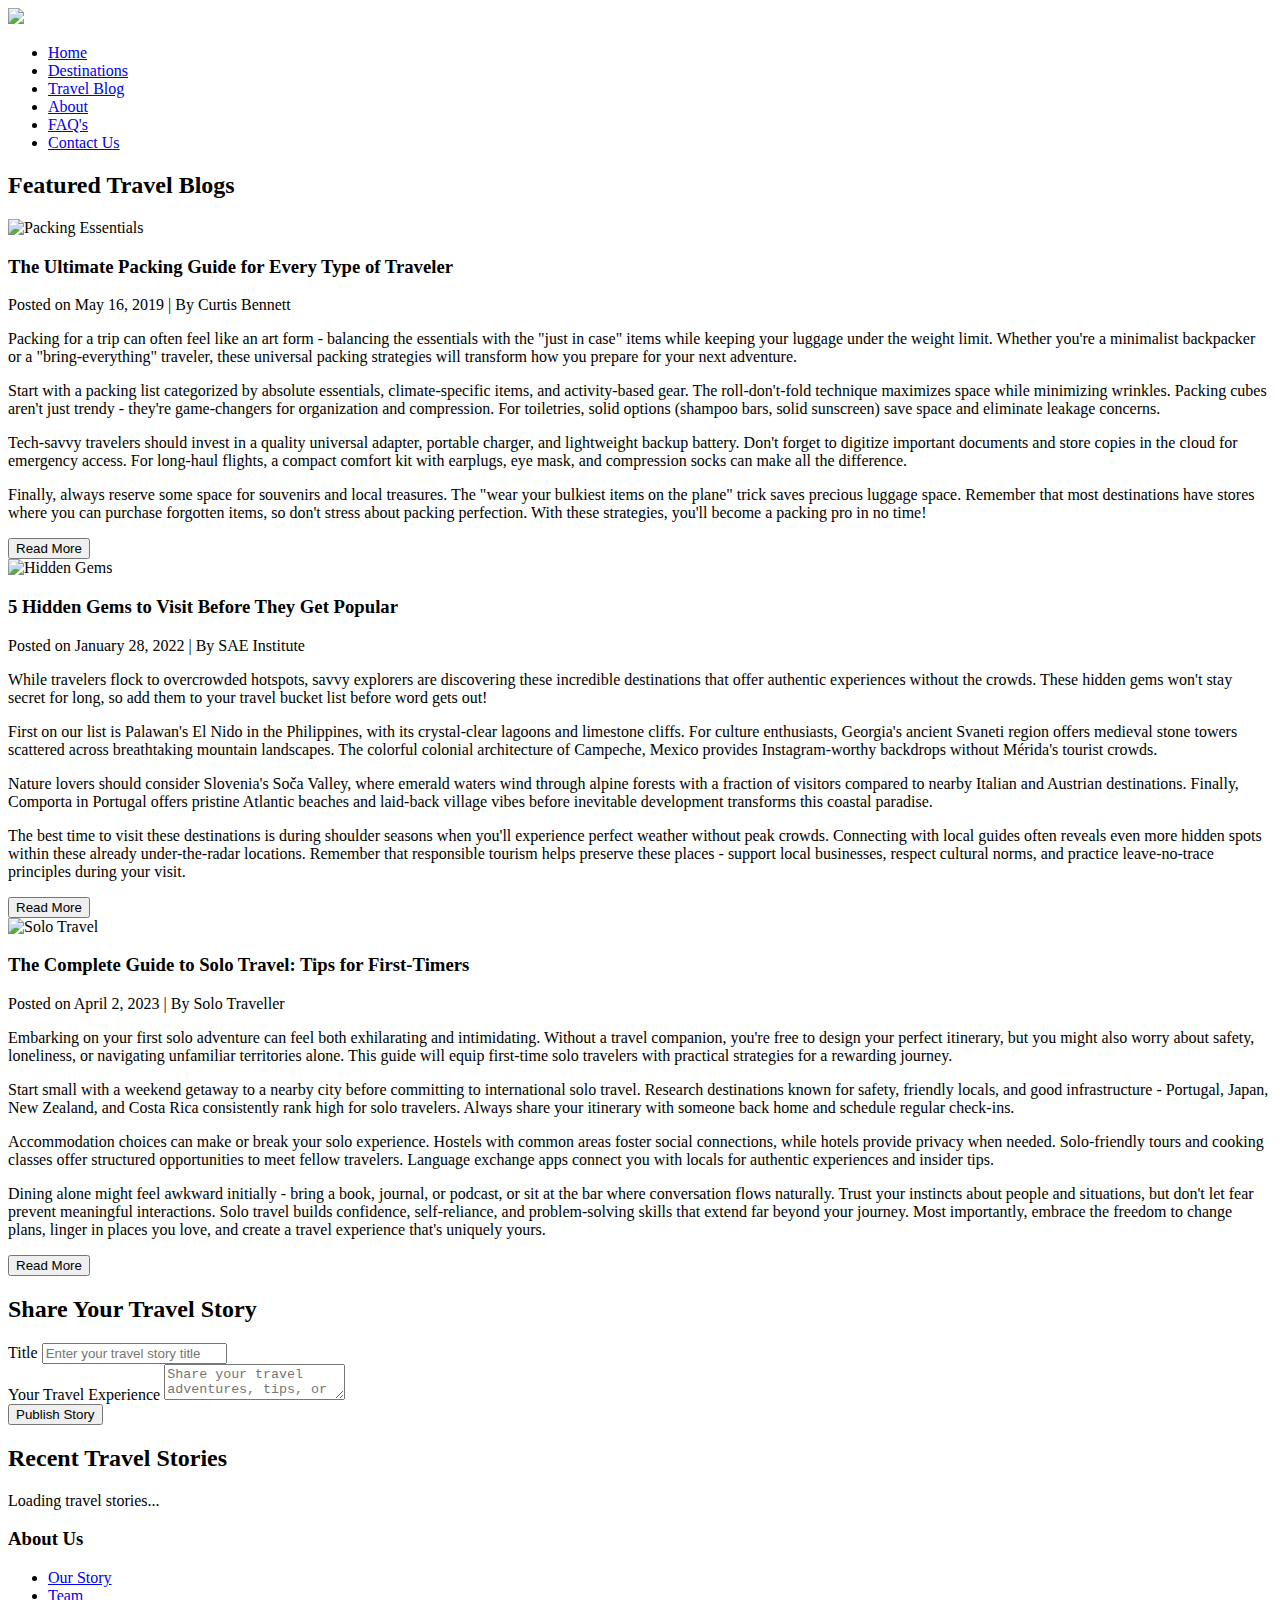
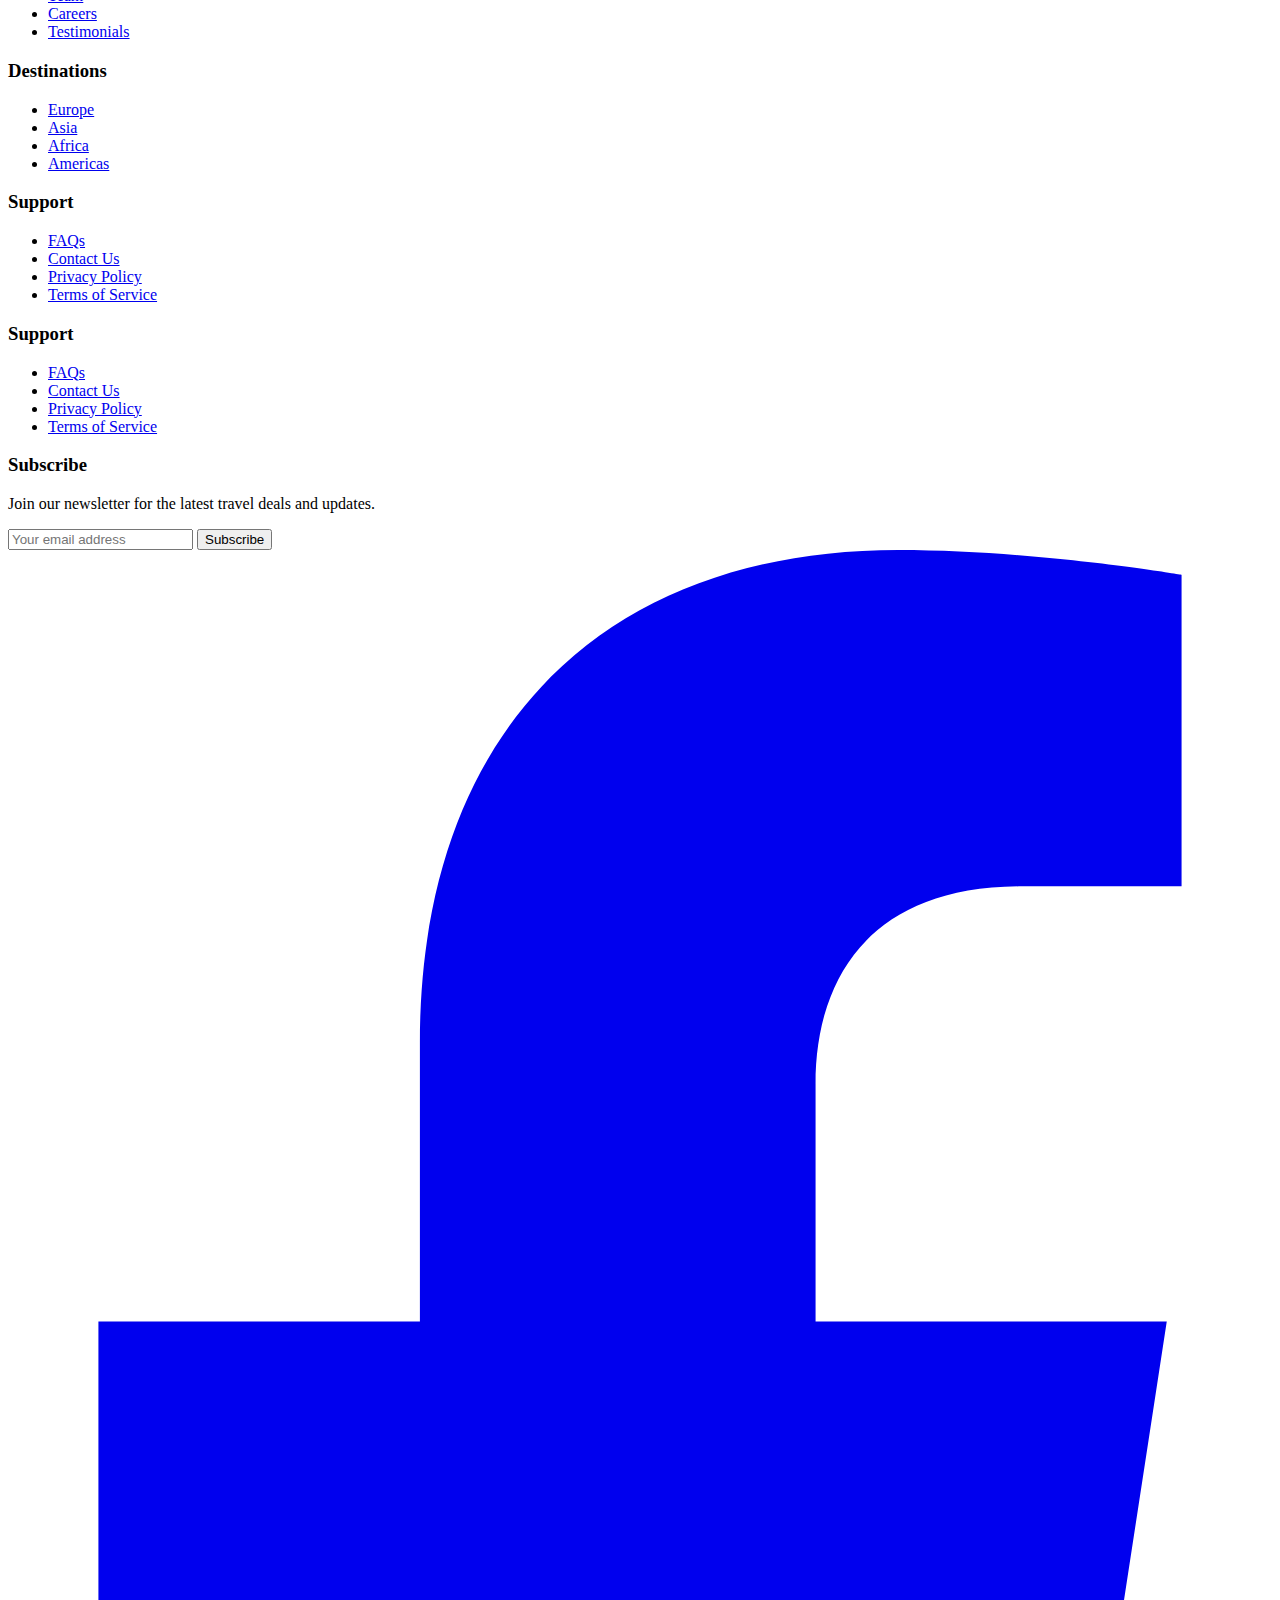
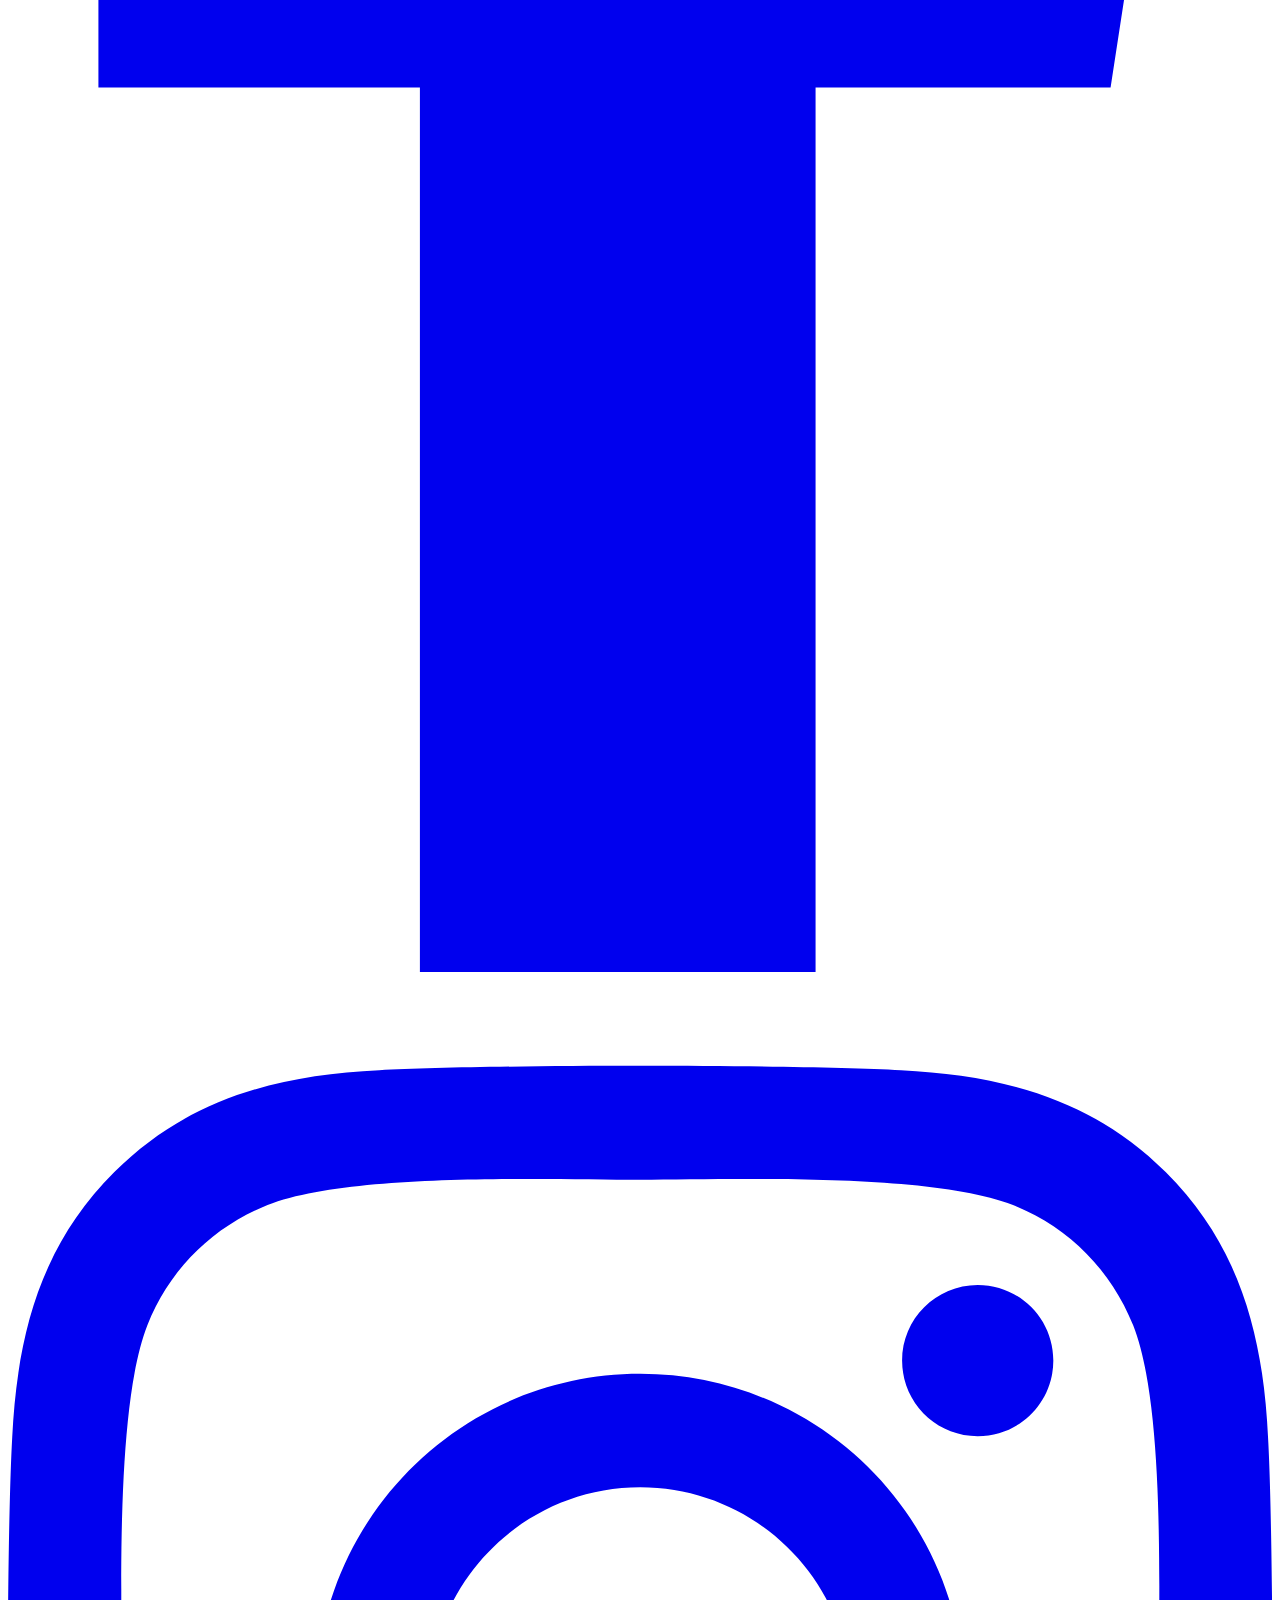
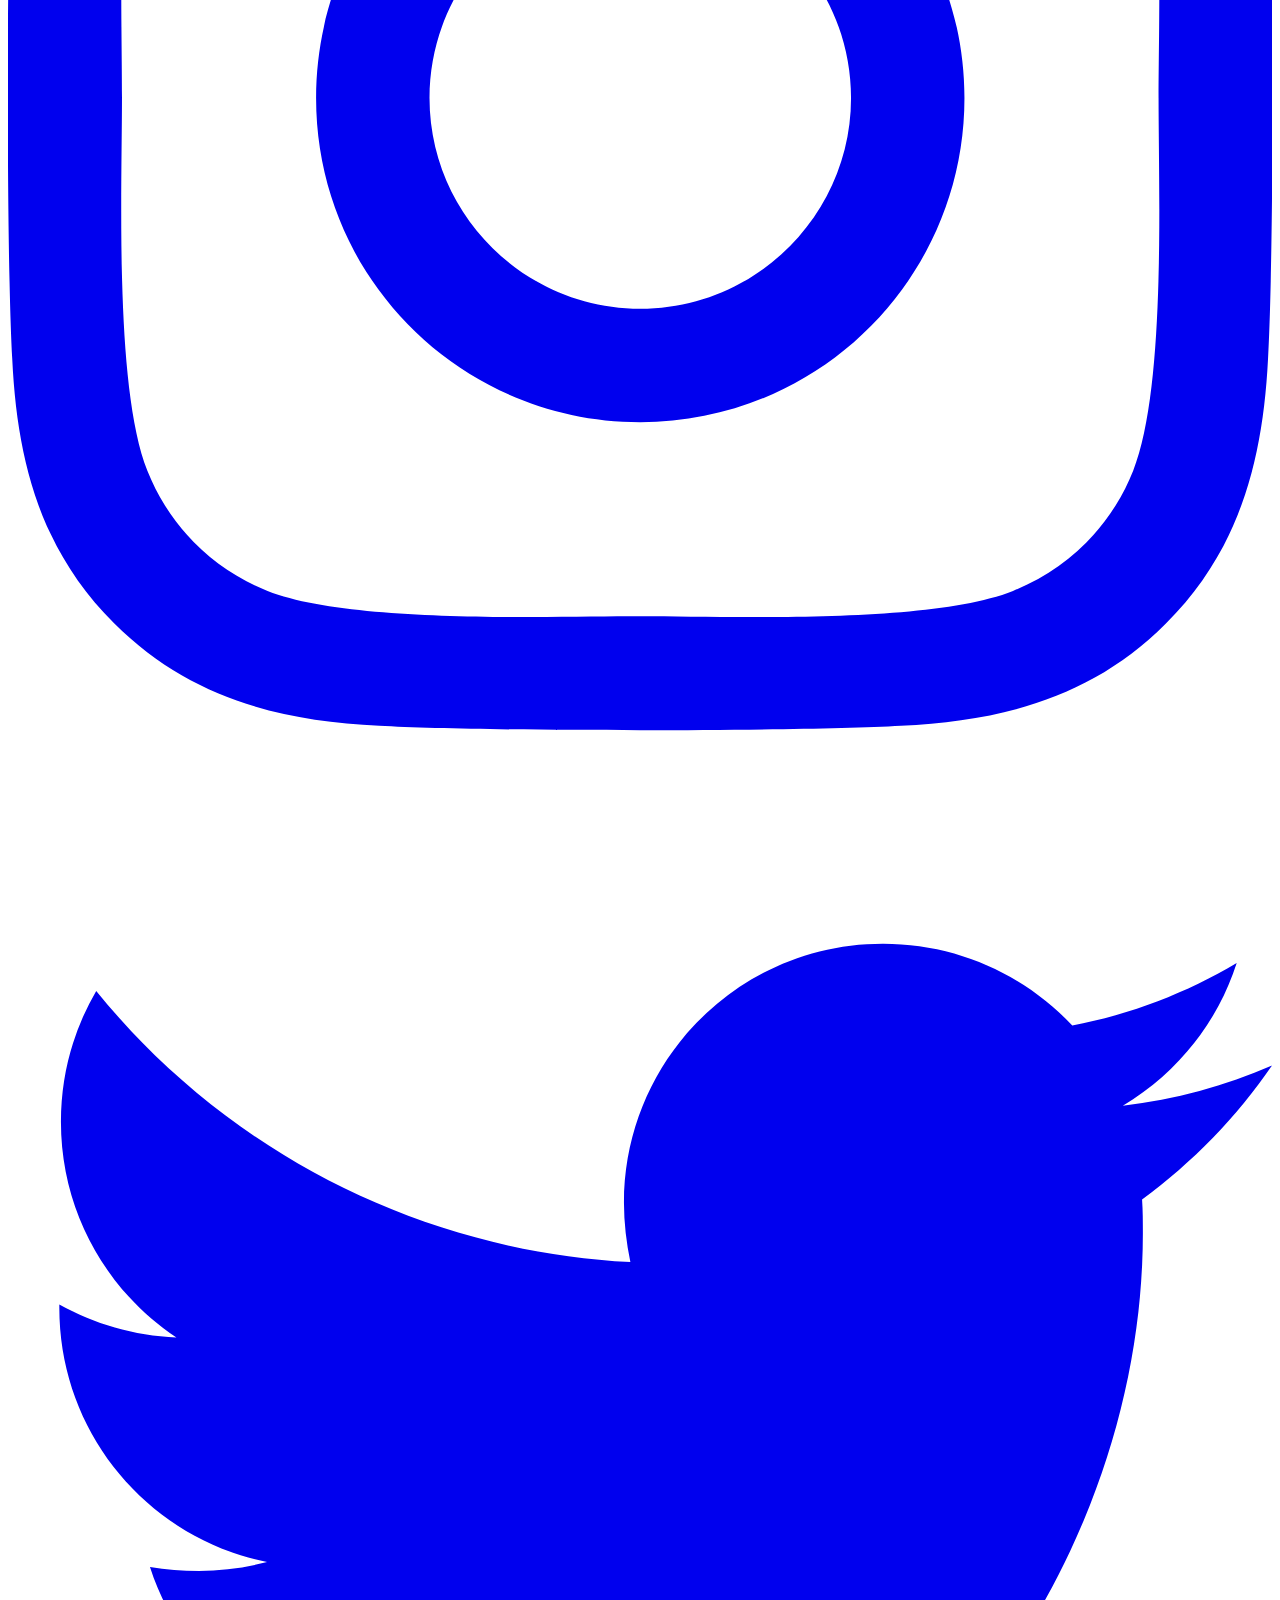
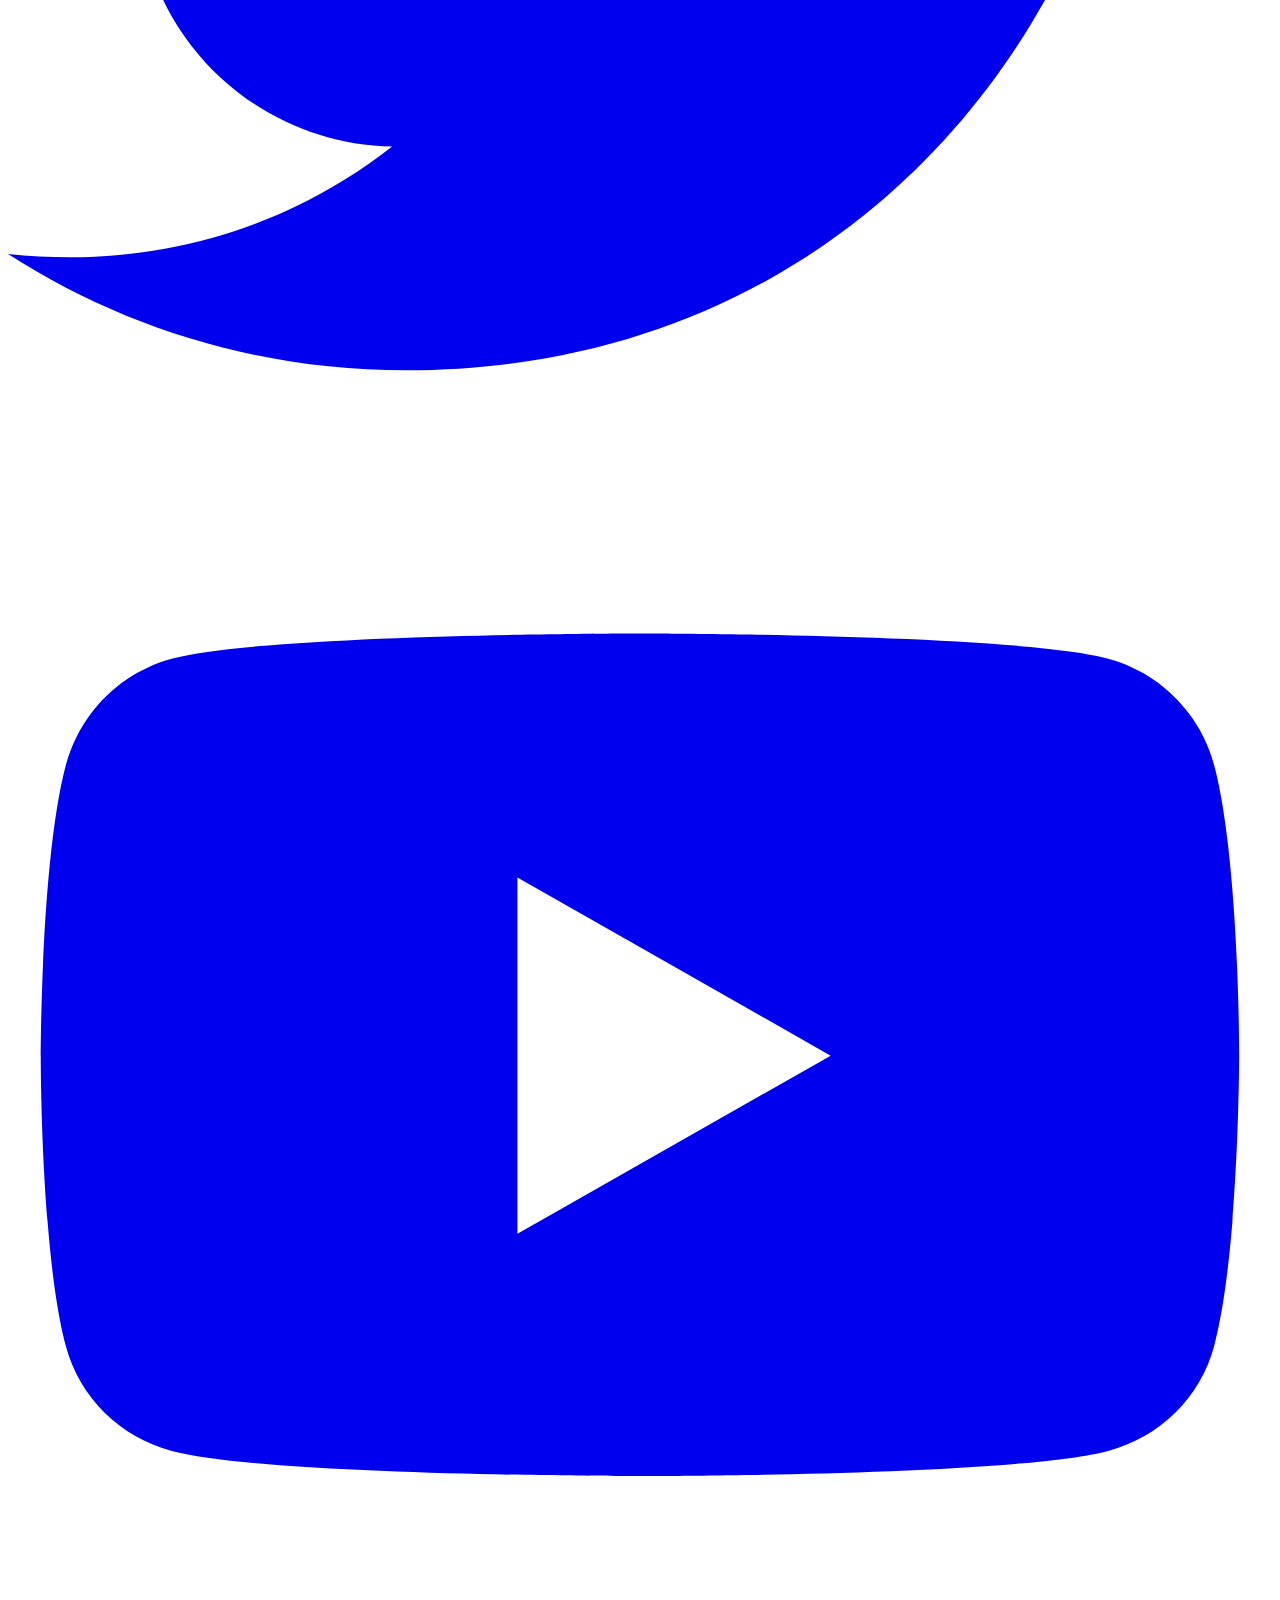
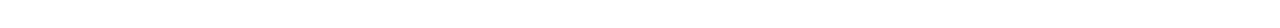
==== blog.html @ a81691a2 "Update blog.html" ====
<!DOCTYPE html>
<html lang="en">
<head>
    <meta charset="UTF-8">
    <meta name="viewport" content="width=device-width, initial-scale=1.0">
    <link rel="stylesheet" href="blog.css">
    <script src="jquery.js"></script>
    <link href='https://fonts.googleapis.com/css?family=Droid Serif' rel='stylesheet'>
    <script src="nav.js"></script>
    <script src="themetoggle.js"></script>

    <title>Travel Planet - Blog</title>
</head>
<body>
    
<!-- NAV SECTION -->
 
<header>
    <div class="navbar">
        <div class="nav-content">
            <div class="logo"><img src="Images/logo.png"></div>

            <div class="hamburger-menu">
                <span></span>
                <span></span>
                <span></span>
            </div>
            
            <ul class="nav-links">
                <li><a href="home.html">Home</a></li>
                <li><a href="destinations.html">Destinations</a></li>
                <li><a class="active" href="blog.html">Travel Blog</a></li>
                <li><a href="aboutus.html">About</a></li>
                <li><a href="faq.html">FAQ's</a></li>
                <li class="contact-btn"><a href="contactus.html">Contact Us</a></li>
            </ul>
        </div>
    </div>
</header>

<div class="container">
    <section class="featured-articles">
        <h2 class="main-title">Featured Travel Blogs</h2>
        
        <!-- Article 1 -->
        <div class="article article-with-image">
            <div class="article-image left">
                <img src="Images/blog1.png" alt="Packing Essentials">
            </div>
            <div class="article-content">
                <h3>The Ultimate Packing Guide for Every Type of Traveler</h3>
                <div class="article-meta">Posted on May 16, 2019 | By Curtis Bennett</div>
                <div class="article-text collapsed" id="article1">
                    <p>Packing for a trip can often feel like an art form - balancing the essentials with the "just in case" items while keeping your luggage under the weight limit. Whether you're a minimalist backpacker or a "bring-everything" traveler, these universal packing strategies will transform how you prepare for your next adventure.</p>
                    <p>Start with a packing list categorized by absolute essentials, climate-specific items, and activity-based gear. The roll-don't-fold technique maximizes space while minimizing wrinkles. Packing cubes aren't just trendy - they're game-changers for organization and compression. For toiletries, solid options (shampoo bars, solid sunscreen) save space and eliminate leakage concerns.</p>
                    <p>Tech-savvy travelers should invest in a quality universal adapter, portable charger, and lightweight backup battery. Don't forget to digitize important documents and store copies in the cloud for emergency access. For long-haul flights, a compact comfort kit with earplugs, eye mask, and compression socks can make all the difference.</p>
                    <p>Finally, always reserve some space for souvenirs and local treasures. The "wear your bulkiest items on the plane" trick saves precious luggage space. Remember that most destinations have stores where you can purchase forgotten items, so don't stress about packing perfection. With these strategies, you'll become a packing pro in no time!</p>
                </div>
                <button class="read-more-btn" data-article="article1">Read More</button>
            </div>
        </div>
        
        <!-- Article 2 -->
        <div class="article article-with-image reverse">
            <div class="article-image right">
                <img src="Images/blog2.png" alt="Hidden Gems">
            </div>
            <div class="article-content">
                <h3>5 Hidden Gems to Visit Before They Get Popular</h3>
                <div class="article-meta">Posted on January 28, 2022 | By SAE Institute</div>
                <div class="article-text collapsed" id="article2">
                    <p>While travelers flock to overcrowded hotspots, savvy explorers are discovering these incredible destinations that offer authentic experiences without the crowds. These hidden gems won't stay secret for long, so add them to your travel bucket list before word gets out!</p>
                    <p>First on our list is Palawan's El Nido in the Philippines, with its crystal-clear lagoons and limestone cliffs. For culture enthusiasts, Georgia's ancient Svaneti region offers medieval stone towers scattered across breathtaking mountain landscapes. The colorful colonial architecture of Campeche, Mexico provides Instagram-worthy backdrops without Mérida's tourist crowds.</p>
                    <p>Nature lovers should consider Slovenia's Soča Valley, where emerald waters wind through alpine forests with a fraction of visitors compared to nearby Italian and Austrian destinations. Finally, Comporta in Portugal offers pristine Atlantic beaches and laid-back village vibes before inevitable development transforms this coastal paradise.</p>
                    <p>The best time to visit these destinations is during shoulder seasons when you'll experience perfect weather without peak crowds. Connecting with local guides often reveals even more hidden spots within these already under-the-radar locations. Remember that responsible tourism helps preserve these places - support local businesses, respect cultural norms, and practice leave-no-trace principles during your visit.</p>
                </div>
                <button class="read-more-btn" data-article="article2">Read More</button>
            </div>
        </div>
        
        <!-- Article 3 -->
        <div class="article article-with-image">
            <div class="article-image left">
                <img src="Images/blog3.png" alt="Solo Travel">
            </div>
            <div class="article-content">
                <h3>The Complete Guide to Solo Travel: Tips for First-Timers</h3>
                <div class="article-meta">Posted on April 2, 2023 | By Solo Traveller</div>
                <div class="article-text collapsed" id="article3">
                    <p>Embarking on your first solo adventure can feel both exhilarating and intimidating. Without a travel companion, you're free to design your perfect itinerary, but you might also worry about safety, loneliness, or navigating unfamiliar territories alone. This guide will equip first-time solo travelers with practical strategies for a rewarding journey.</p>
                    <p>Start small with a weekend getaway to a nearby city before committing to international solo travel. Research destinations known for safety, friendly locals, and good infrastructure - Portugal, Japan, New Zealand, and Costa Rica consistently rank high for solo travelers. Always share your itinerary with someone back home and schedule regular check-ins.</p>
                    <p>Accommodation choices can make or break your solo experience. Hostels with common areas foster social connections, while hotels provide privacy when needed. Solo-friendly tours and cooking classes offer structured opportunities to meet fellow travelers. Language exchange apps connect you with locals for authentic experiences and insider tips.</p>
                    <p>Dining alone might feel awkward initially - bring a book, journal, or podcast, or sit at the bar where conversation flows naturally. Trust your instincts about people and situations, but don't let fear prevent meaningful interactions. Solo travel builds confidence, self-reliance, and problem-solving skills that extend far beyond your journey. Most importantly, embrace the freedom to change plans, linger in places you love, and create a travel experience that's uniquely yours.</p>
                </div>
                <button class="read-more-btn" data-article="article3">Read More</button>
            </div>
        </div>
    </section>

    <!-- New Post Form -->
    <section class="new-post">
        <h2 class="section-title">Share Your Travel Story</h2>
        <form id="blogForm">
            <div class="form-group">
                <label for="title">Title</label>
                <input type="text" id="title" required placeholder="Enter your travel story title">
            </div>
            <div class="form-group">
                <label for="body">Your Travel Experience</label>
                <textarea id="body" required placeholder="Share your travel adventures, tips, or recommendations..."></textarea>
            </div>
            <button type="submit" class="submit-btn">Publish Story</button>
            <div id="responseMessage"></div>
        </form>
    </section>

    <!-- Recent Posts -->
    <section class="user-blog-posts">
        <h2 class="section-title">Recent Travel Stories</h2>
        <div id="blogPosts">
            <div class="loading">Loading travel stories...</div>
        </div>
    </section>
</div>

<!-- FOOTER SECTION -->

<footer>

    <div class="container">
        <div class="footer-content">
            <div class="footer-column">
                <h3>About Us</h3>
                <ul>
                  <li><a href="aboutus.html">Our Story</a></li>
                  <li><a href="aboutus.html">Team</a></li>
                  <li><a href="#">Careers</a></li>
                  <li><a href="#">Testimonials</a></li>
                </ul>
            </div>
            <div class="footer-column">
                <h3>Destinations</h3>
                <ul>
                    <li><a href="destinations.html">Europe</a></li>
                    <li><a href="destinations.html">Asia</a></li>
                    <li><a href="destinations.html">Africa</a></li>
                    <li><a href="destinations.html">Americas</a></li>
                </ul>
            </div>
            <div class="footer-column">
                <h3>Support</h3>
                <ul>
                  <li><a href="faq.html">FAQs</a></li>
                  <li><a href="contactus.html">Contact Us</a></li>
                    <li><a href="#">Privacy Policy</a></li>
                    <li><a href="#">Terms of Service</a></li>
                </ul>
            </div>
            <div class="footer-column">
                <h3>Support</h3>
                <ul>
                    <li><a href="#">FAQs</a></li>
                    <li><a href="#">Contact Us</a></li>
                    <li><a href="#">Privacy Policy</a></li>
                    <li><a href="#">Terms of Service</a></li>
                </ul>
            </div>
            <div class="footer-column">
                <h3>Subscribe</h3>
                <p>Join our newsletter for the latest travel deals and updates.</p>
                <form id="newsletter-form">
                    <input type="email" id="newsletter-email" placeholder="Your email address" required>
                    <button type="submit">Subscribe</button>
                </form>
                <div class="social-links">
                    <a href="https://www.facebook.com/" aria-label="Facebook">
                        <svg xmlns="http://www.w3.org/2000/svg" viewBox="0 0 320 512" class="social-icon">
                            <path fill="currentColor" d="M279.14 288l14.22-92.66h-88.91v-60.13c0-25.35 12.42-50.06 52.24-50.06h40.42V6.26S260.43 0 225.36 0c-73.22 0-121.08 44.38-121.08 124.72v70.62H22.89V288h81.39v224h100.17V288z"/>
                        </svg>
                    </a>
                    <a href="https://www.instagram.com/" aria-label="Instagram">
                        <svg xmlns="http://www.w3.org/2000/svg" viewBox="0 0 448 512" class="social-icon">
                            <path fill="currentColor" d="M224.1 141c-63.6 0-114.9 51.3-114.9 114.9s51.3 114.9 114.9 114.9S339 319.5 339 255.9 287.7 141 224.1 141zm0 189.6c-41.1 0-74.7-33.5-74.7-74.7s33.5-74.7 74.7-74.7 74.7 33.5 74.7 74.7-33.6 74.7-74.7 74.7zm146.4-194.3c0 14.9-12 26.8-26.8 26.8-14.9 0-26.8-12-26.8-26.8s12-26.8 26.8-26.8 26.8 12 26.8 26.8zm76.1 27.2c-1.7-35.9-9.9-67.7-36.2-93.9-26.2-26.2-58-34.4-93.9-36.2-37-2.1-147.9-2.1-184.9 0-35.8 1.7-67.6 9.9-93.9 36.1s-34.4 58-36.2 93.9c-2.1 37-2.1 147.9 0 184.9 1.7 35.9 9.9 67.7 36.2 93.9s58 34.4 93.9 36.2c37 2.1 147.9 2.1 184.9 0 35.9-1.7 67.7-9.9 93.9-36.2 26.2-26.2 34.4-58 36.2-93.9 2.1-37 2.1-147.8 0-184.8zM398.8 388c-7.8 19.6-22.9 34.7-42.6 42.6-29.5 11.7-99.5 9-132.1 9s-102.7 2.6-132.1-9c-19.6-7.8-34.7-22.9-42.6-42.6-11.7-29.5-9-99.5-9-132.1s-2.6-102.7 9-132.1c7.8-19.6 22.9-34.7 42.6-42.6 29.5-11.7 99.5-9 132.1-9s102.7-2.6 132.1 9c19.6 7.8 34.7 22.9 42.6 42.6 11.7 29.5 9 99.5 9 132.1s2.7 102.7-9 132.1z"/>
                        </svg>
                    </a>
                    <a href="https://www.twitter.com/" aria-label="Twitter">
                        <svg xmlns="http://www.w3.org/2000/svg" viewBox="0 0 512 512" class="social-icon">
                            <path fill="currentColor" d="M459.37 151.716c.325 4.548.325 9.097.325 13.645 0 138.72-105.583 298.558-298.558 298.558-59.452 0-114.68-17.219-161.137-47.106 8.447.974 16.568 1.299 25.34 1.299 49.055 0 94.213-16.568 130.274-44.832-46.132-.975-84.792-31.188-98.112-72.772 6.498.974 12.995 1.624 19.818 1.624 9.421 0 18.843-1.3 27.614-3.573-48.081-9.747-84.143-51.98-84.143-102.985v-1.299c13.969 7.797 30.214 12.67 47.431 13.319-28.264-18.843-46.781-51.005-46.781-87.391 0-19.492 5.197-37.36 14.294-52.954 51.655 63.675 129.3 105.258 216.365 109.807-1.624-7.797-2.599-15.918-2.599-24.04 0-57.828 46.782-104.934 104.934-104.934 30.213 0 57.502 12.67 76.67 33.137 23.715-4.548 46.456-13.32 66.599-25.34-7.798 24.366-24.366 44.833-46.132 57.827 21.117-2.273 41.584-8.122 60.426-16.243-14.292 20.791-32.161 39.308-52.628 54.253z"/>
                        </svg>
                    </a>
                    <a href="https://www.youtube.com/" aria-label="YouTube">
                        <svg xmlns="http://www.w3.org/2000/svg" viewBox="0 0 576 512" class="social-icon">
                            <path fill="currentColor" d="M549.655 124.083c-6.281-23.65-24.787-42.276-48.284-48.597C458.781 64 288 64 288 64S117.22 64 74.629 75.486c-23.497 6.322-42.003 24.947-48.284 48.597-11.412 42.867-11.412 132.305-11.412 132.305s0 89.438 11.412 132.305c6.281 23.65 24.787 41.5 48.284 47.821C117.22 448 288 448 288 448s170.78 0 213.371-11.486c23.497-6.321 42.003-24.171 48.284-47.821 11.412-42.867 11.412-132.305 11.412-132.305s0-89.438-11.412-132.305zm-317.51 213.508V175.185l142.739 81.205-142.739 81.201z"/>
                        </svg>
                    </a>
                </div>
            </div>
        </div>
    </div>

</footer>
    
    <script src="blog.js"></script>

</body>
</html>
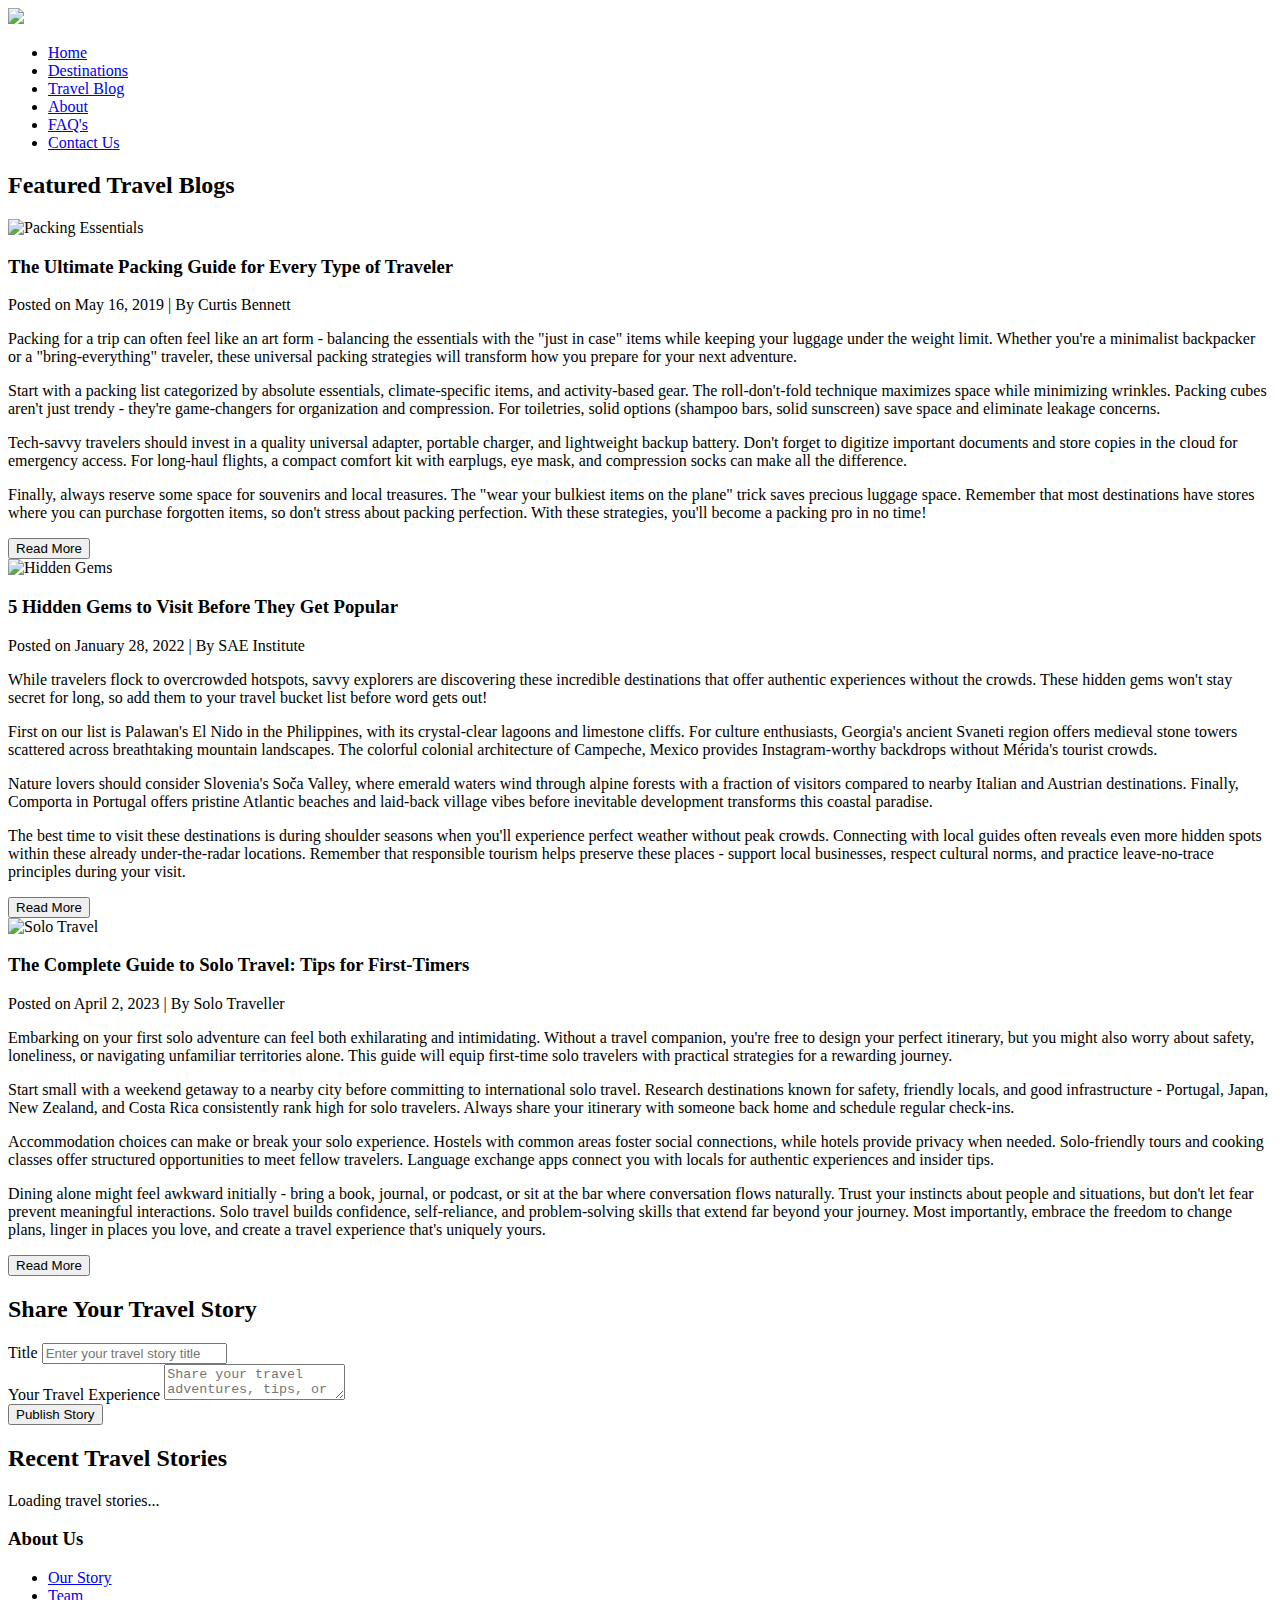
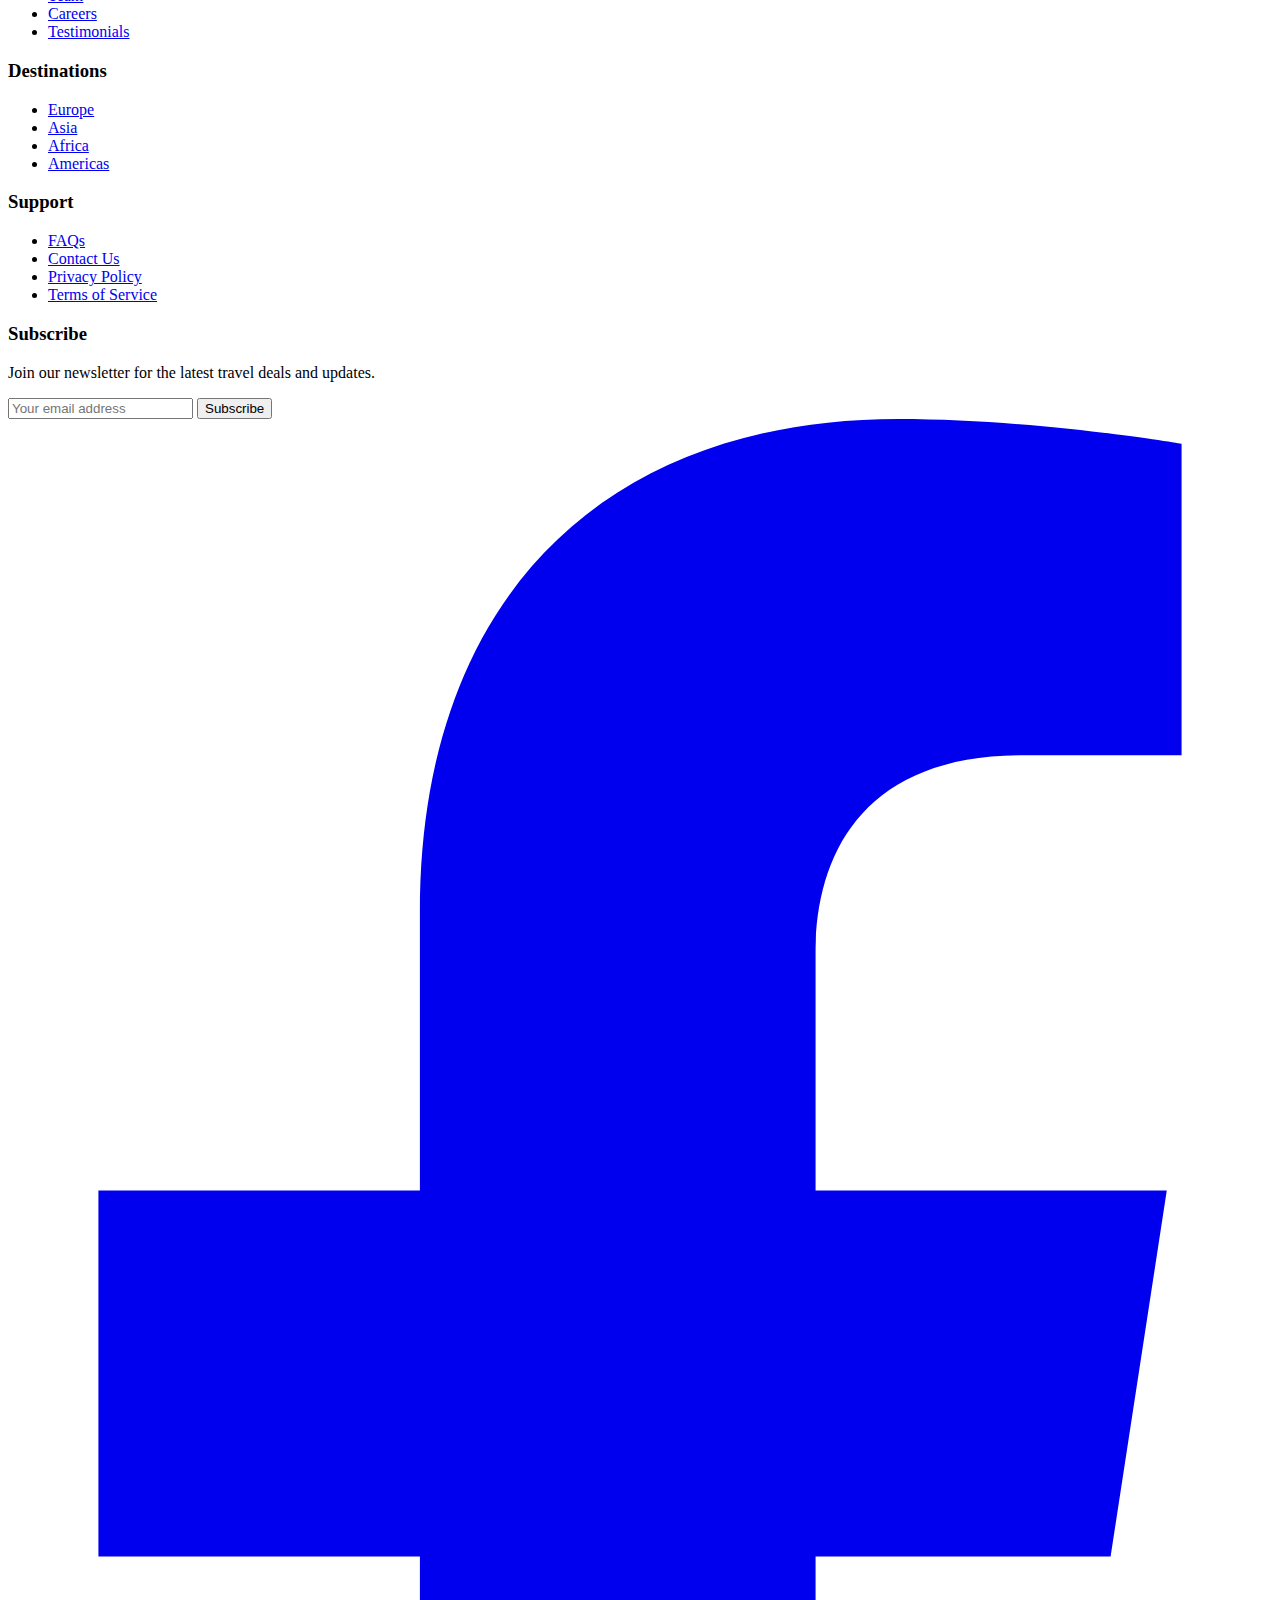
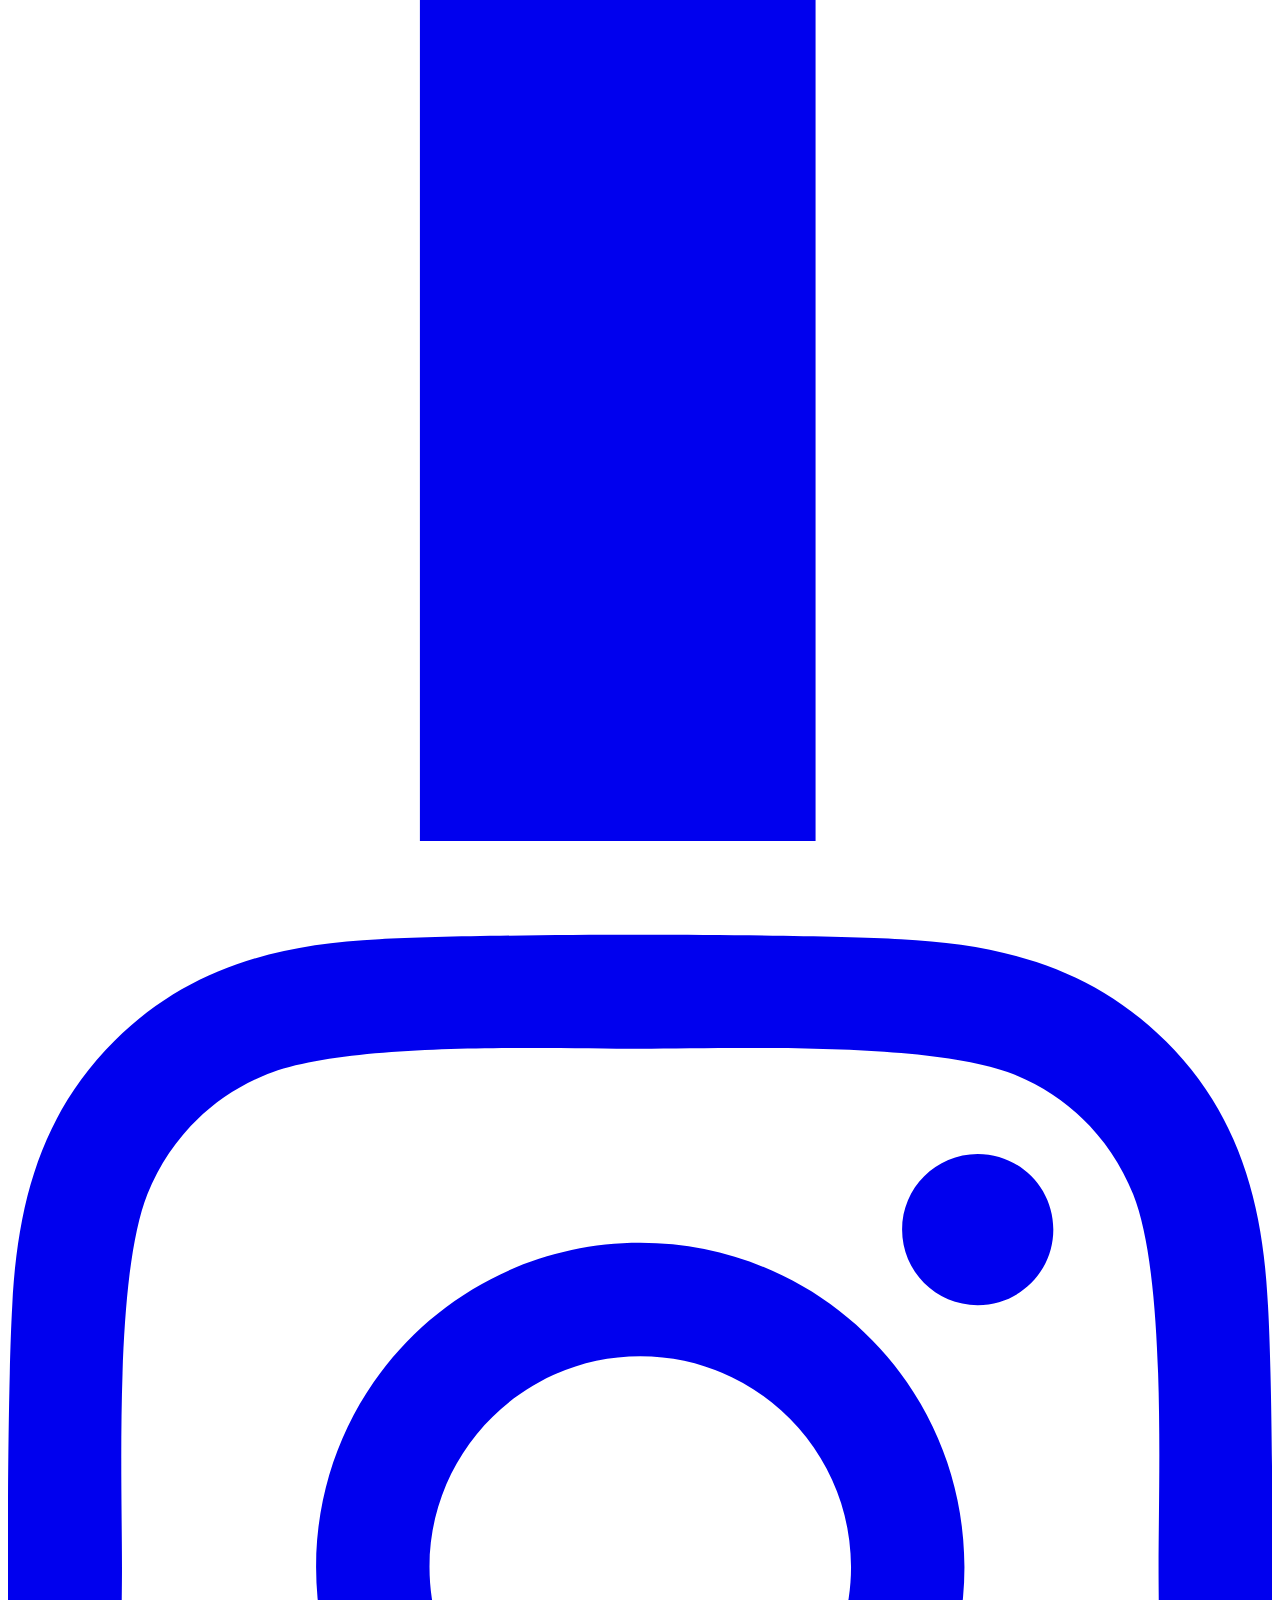
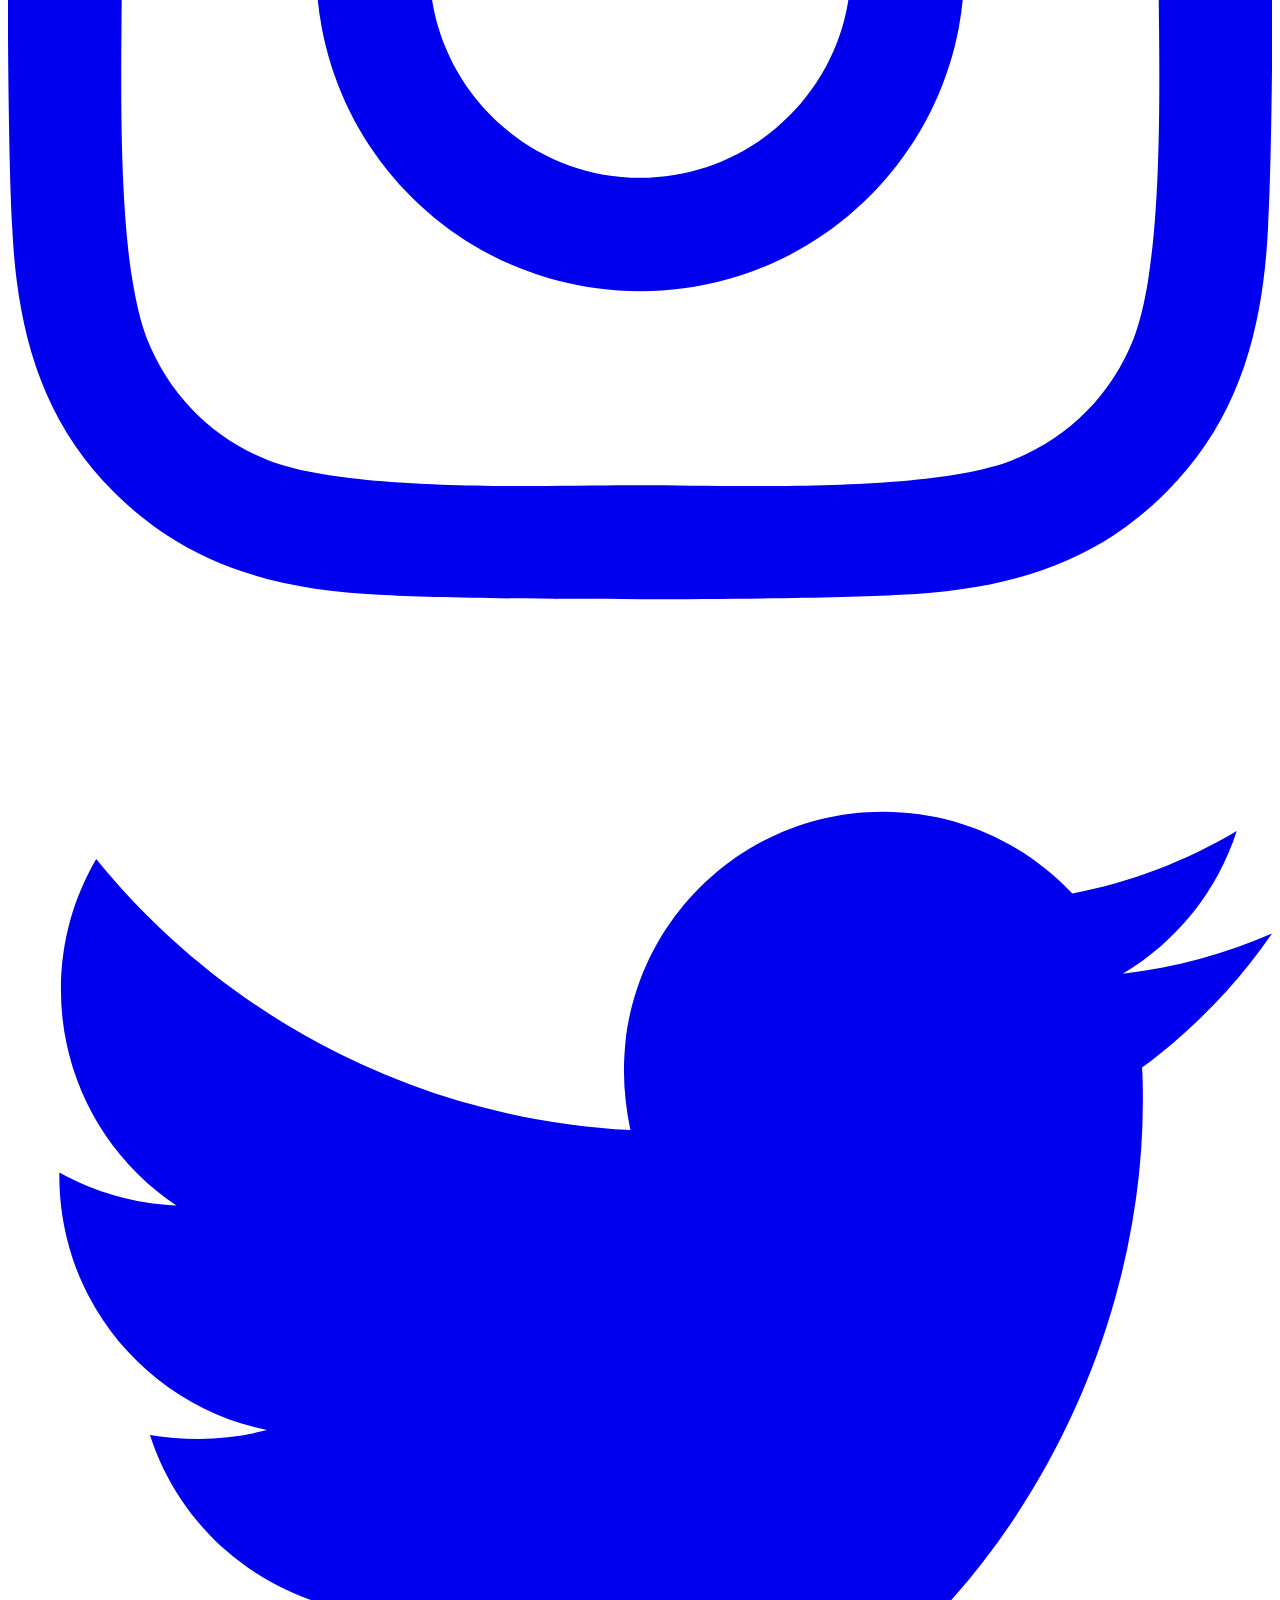
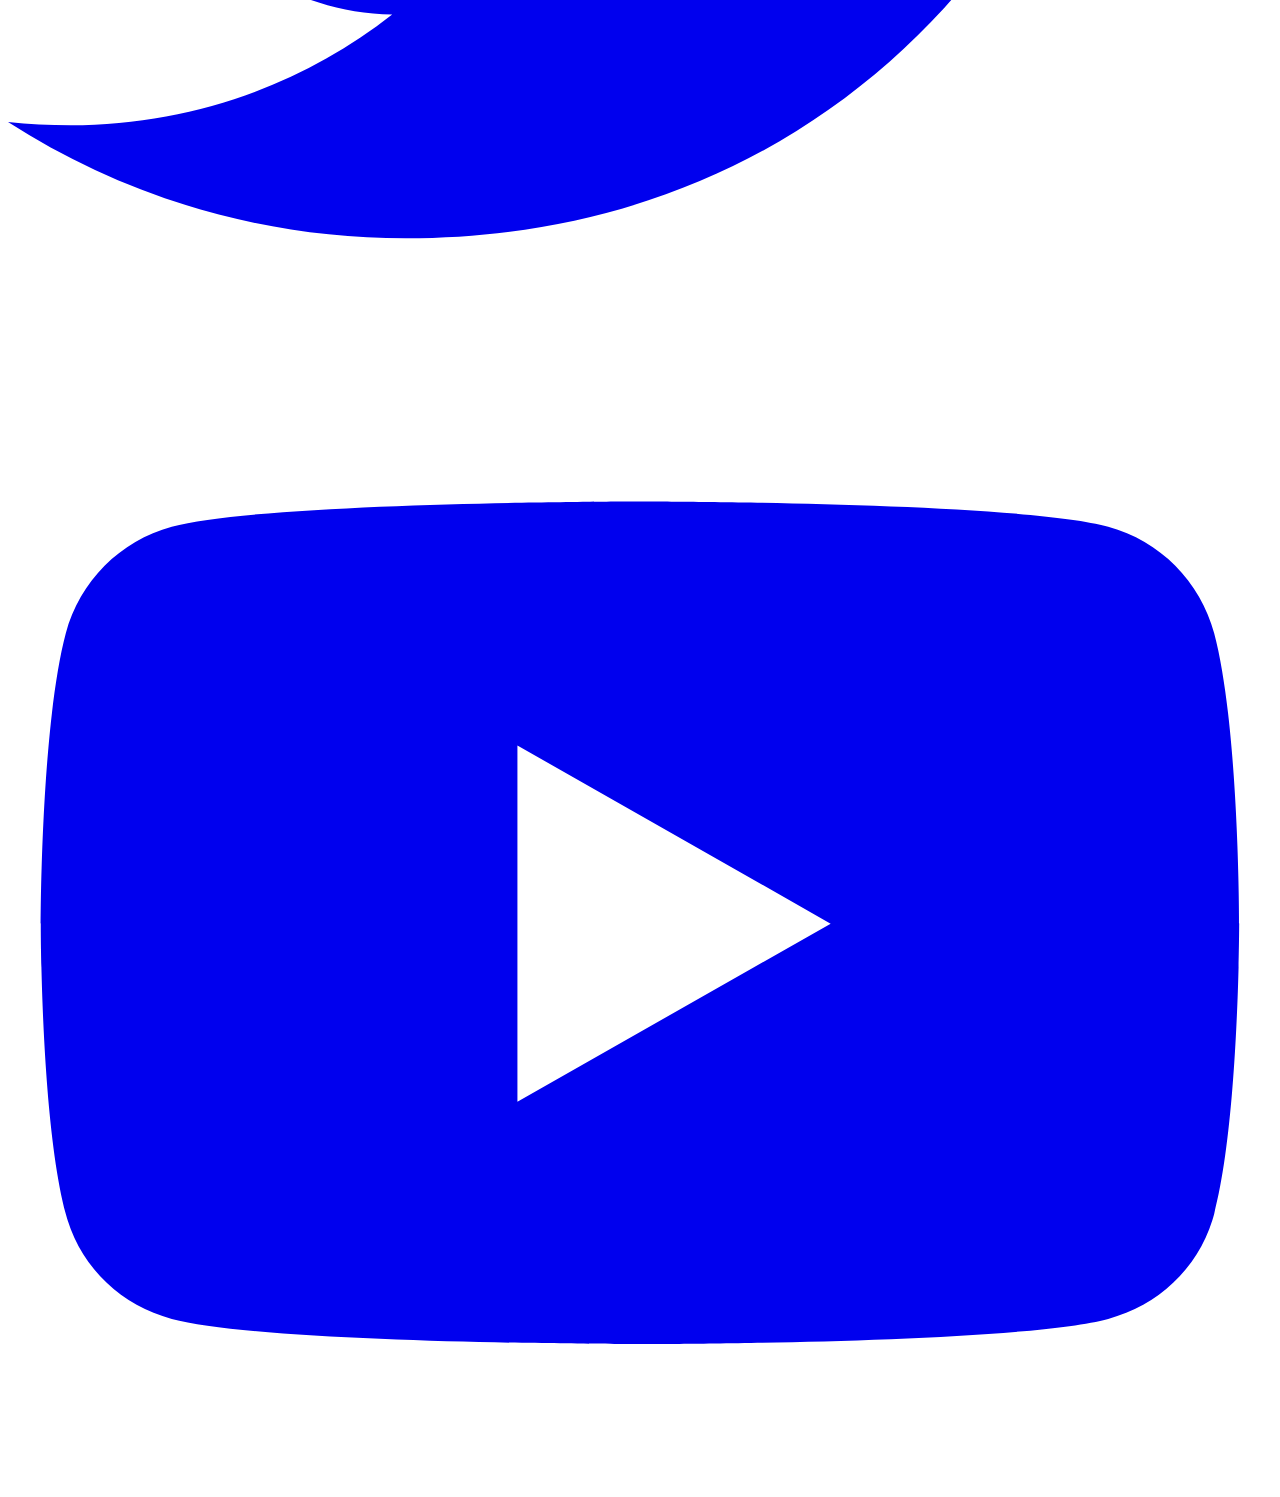
==== commit 5230f335: "Update blog.html" ====
--- a/blog.html
+++ b/blog.html
@@ -157,15 +157,6 @@
                 </ul>
             </div>
             <div class="footer-column">
-                <h3>Support</h3>
-                <ul>
-                    <li><a href="#">FAQs</a></li>
-                    <li><a href="#">Contact Us</a></li>
-                    <li><a href="#">Privacy Policy</a></li>
-                    <li><a href="#">Terms of Service</a></li>
-                </ul>
-            </div>
-            <div class="footer-column">
                 <h3>Subscribe</h3>
                 <p>Join our newsletter for the latest travel deals and updates.</p>
                 <form id="newsletter-form">
@@ -173,22 +164,22 @@
                     <button type="submit">Subscribe</button>
                 </form>
                 <div class="social-links">
-                    <a href="https://www.facebook.com/" aria-label="Facebook">
+                    <a href="https://www.facebook.com" aria-label="Facebook" target="_blank">
                         <svg xmlns="http://www.w3.org/2000/svg" viewBox="0 0 320 512" class="social-icon">
                             <path fill="currentColor" d="M279.14 288l14.22-92.66h-88.91v-60.13c0-25.35 12.42-50.06 52.24-50.06h40.42V6.26S260.43 0 225.36 0c-73.22 0-121.08 44.38-121.08 124.72v70.62H22.89V288h81.39v224h100.17V288z"/>
                         </svg>
                     </a>
-                    <a href="https://www.instagram.com/" aria-label="Instagram">
+                    <a href="https://www.instagram.com" aria-label="Instagram" target="_blank">
                         <svg xmlns="http://www.w3.org/2000/svg" viewBox="0 0 448 512" class="social-icon">
                             <path fill="currentColor" d="M224.1 141c-63.6 0-114.9 51.3-114.9 114.9s51.3 114.9 114.9 114.9S339 319.5 339 255.9 287.7 141 224.1 141zm0 189.6c-41.1 0-74.7-33.5-74.7-74.7s33.5-74.7 74.7-74.7 74.7 33.5 74.7 74.7-33.6 74.7-74.7 74.7zm146.4-194.3c0 14.9-12 26.8-26.8 26.8-14.9 0-26.8-12-26.8-26.8s12-26.8 26.8-26.8 26.8 12 26.8 26.8zm76.1 27.2c-1.7-35.9-9.9-67.7-36.2-93.9-26.2-26.2-58-34.4-93.9-36.2-37-2.1-147.9-2.1-184.9 0-35.8 1.7-67.6 9.9-93.9 36.1s-34.4 58-36.2 93.9c-2.1 37-2.1 147.9 0 184.9 1.7 35.9 9.9 67.7 36.2 93.9s58 34.4 93.9 36.2c37 2.1 147.9 2.1 184.9 0 35.9-1.7 67.7-9.9 93.9-36.2 26.2-26.2 34.4-58 36.2-93.9 2.1-37 2.1-147.8 0-184.8zM398.8 388c-7.8 19.6-22.9 34.7-42.6 42.6-29.5 11.7-99.5 9-132.1 9s-102.7 2.6-132.1-9c-19.6-7.8-34.7-22.9-42.6-42.6-11.7-29.5-9-99.5-9-132.1s-2.6-102.7 9-132.1c7.8-19.6 22.9-34.7 42.6-42.6 29.5-11.7 99.5-9 132.1-9s102.7-2.6 132.1 9c19.6 7.8 34.7 22.9 42.6 42.6 11.7 29.5 9 99.5 9 132.1s2.7 102.7-9 132.1z"/>
                         </svg>
                     </a>
-                    <a href="https://www.twitter.com/" aria-label="Twitter">
+                    <a href="https://www.twitter.com" aria-label="Twitter" target="_blank">
                         <svg xmlns="http://www.w3.org/2000/svg" viewBox="0 0 512 512" class="social-icon">
                             <path fill="currentColor" d="M459.37 151.716c.325 4.548.325 9.097.325 13.645 0 138.72-105.583 298.558-298.558 298.558-59.452 0-114.68-17.219-161.137-47.106 8.447.974 16.568 1.299 25.34 1.299 49.055 0 94.213-16.568 130.274-44.832-46.132-.975-84.792-31.188-98.112-72.772 6.498.974 12.995 1.624 19.818 1.624 9.421 0 18.843-1.3 27.614-3.573-48.081-9.747-84.143-51.98-84.143-102.985v-1.299c13.969 7.797 30.214 12.67 47.431 13.319-28.264-18.843-46.781-51.005-46.781-87.391 0-19.492 5.197-37.36 14.294-52.954 51.655 63.675 129.3 105.258 216.365 109.807-1.624-7.797-2.599-15.918-2.599-24.04 0-57.828 46.782-104.934 104.934-104.934 30.213 0 57.502 12.67 76.67 33.137 23.715-4.548 46.456-13.32 66.599-25.34-7.798 24.366-24.366 44.833-46.132 57.827 21.117-2.273 41.584-8.122 60.426-16.243-14.292 20.791-32.161 39.308-52.628 54.253z"/>
                         </svg>
                     </a>
-                    <a href="https://www.youtube.com/" aria-label="YouTube">
+                    <a href="https://www.youtube.com" aria-label="YouTube" target="_blank">
                         <svg xmlns="http://www.w3.org/2000/svg" viewBox="0 0 576 512" class="social-icon">
                             <path fill="currentColor" d="M549.655 124.083c-6.281-23.65-24.787-42.276-48.284-48.597C458.781 64 288 64 288 64S117.22 64 74.629 75.486c-23.497 6.322-42.003 24.947-48.284 48.597-11.412 42.867-11.412 132.305-11.412 132.305s0 89.438 11.412 132.305c6.281 23.65 24.787 41.5 48.284 47.821C117.22 448 288 448 288 448s170.78 0 213.371-11.486c23.497-6.321 42.003-24.171 48.284-47.821 11.412-42.867 11.412-132.305 11.412-132.305s0-89.438-11.412-132.305zm-317.51 213.508V175.185l142.739 81.205-142.739 81.201z"/>
                         </svg>
